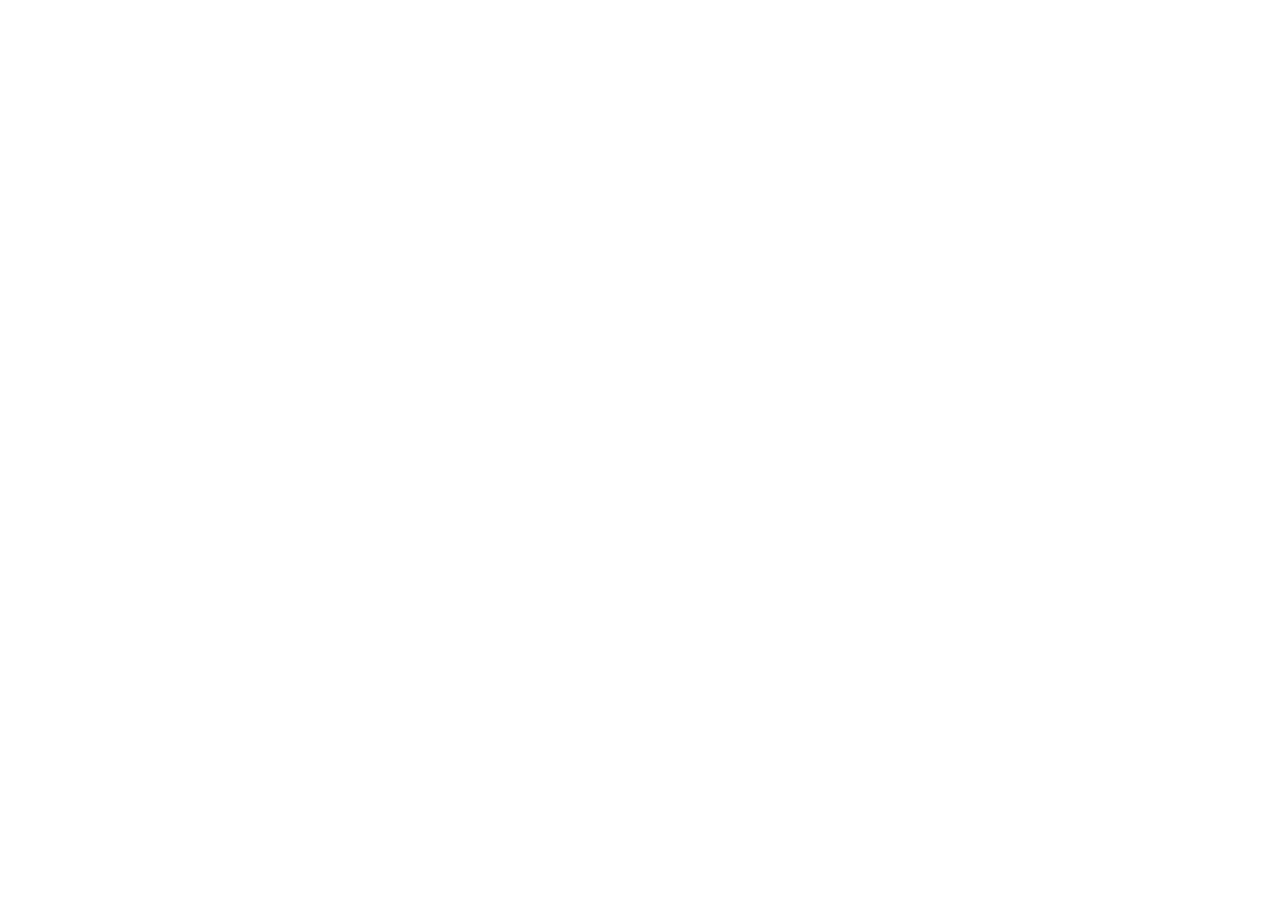
==== simulation/index.html @ 3a4a0f84 "https://virtual-labs.github.io/virtual-labs/exp-decryption-twofish-au click on the link to test your" ====
<!doctype html><html lang="en"><head><meta charset="utf-8"/><link rel="icon" href="/exp-decryption-twofish-au/simulation/favicon.ico"/><meta name="viewport" content="width=device-width,initial-scale=1"/><meta name="theme-color" content="#000000"/><meta name="description" content="Web site created using create-react-app"/><link rel="apple-touch-icon" href="/exp-decryption-twofish-au/simulation/logo192.png"/><link rel="manifest" href="/exp-decryption-twofish-au/simulation/manifest.json"/><title>React App</title><script defer="defer" src="/exp-decryption-twofish-au/simulation/static/js/main.39f555c2.js"></script><link href="/exp-decryption-twofish-au/simulation/static/css/main.5c6adb11.css" rel="stylesheet"></head><body><noscript>You need to enable JavaScript to run this app.</noscript><div id="root"></div><script src="../assets/js/iframeResize.js"></script></body></html>
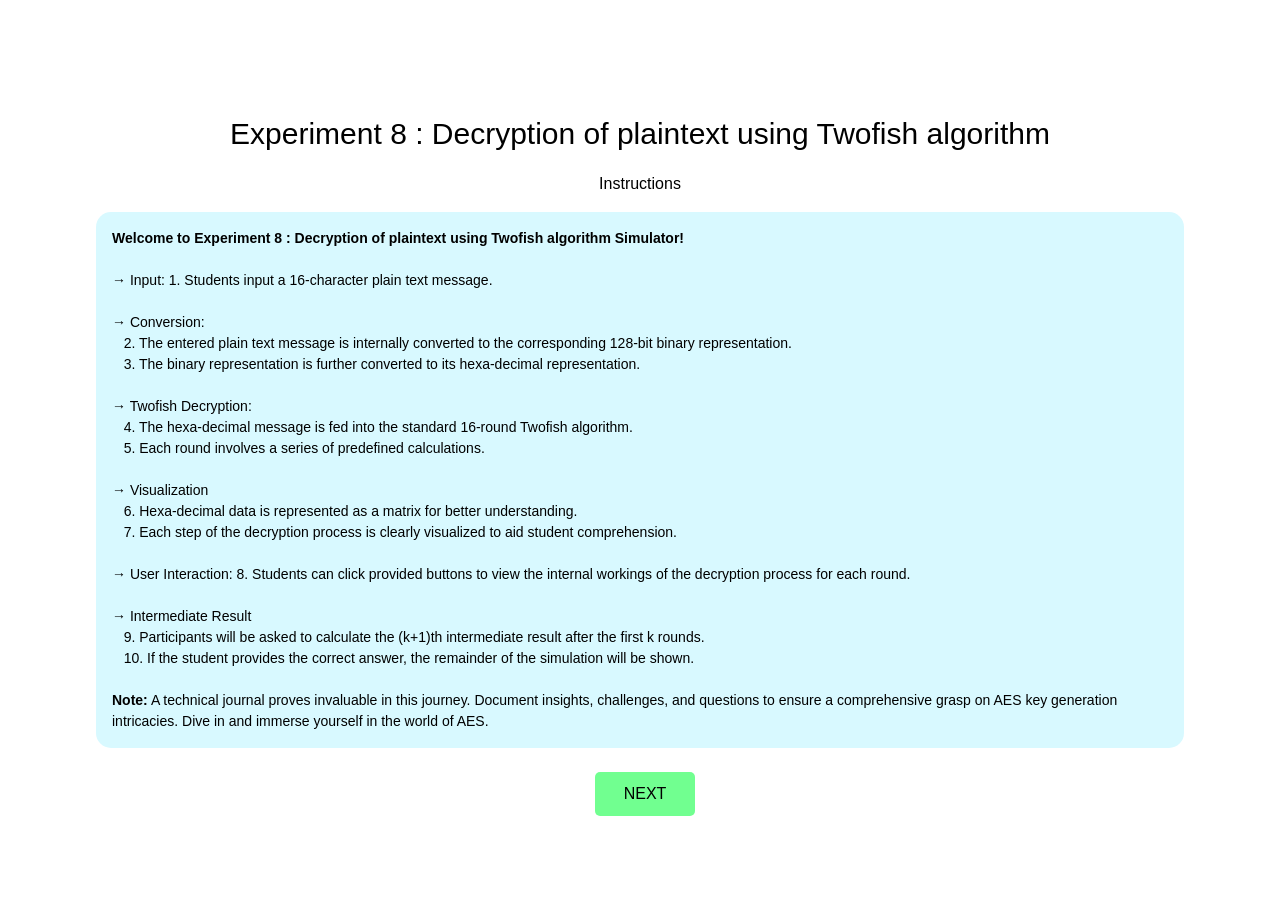
==== commit a9384bc0: "https://virtual-labs.github.io/virtual-labs/exp-decryption-twofish-au click on the link to test your" ====
--- a/simulation/index.html
+++ b/simulation/index.html
@@ -1 +1,36 @@
-<!doctype html><html lang="en"><head><meta charset="utf-8"/><link rel="icon" href="/exp-decryption-twofish-au/simulation/favicon.ico"/><meta name="viewport" content="width=device-width,initial-scale=1"/><meta name="theme-color" content="#000000"/><meta name="description" content="Web site created using create-react-app"/><link rel="apple-touch-icon" href="/exp-decryption-twofish-au/simulation/logo192.png"/><link rel="manifest" href="/exp-decryption-twofish-au/simulation/manifest.json"/><title>React App</title><script defer="defer" src="/exp-decryption-twofish-au/simulation/static/js/main.39f555c2.js"></script><link href="/exp-decryption-twofish-au/simulation/static/css/main.5c6adb11.css" rel="stylesheet"></head><body><noscript>You need to enable JavaScript to run this app.</noscript><div id="root"></div><script src="../assets/js/iframeResize.js"></script></body></html>+<!doctype html>
+<html lang="en">
+  <head>
+    <meta charset="utf-8" />
+    <link rel="icon" href="favicon.ico" />
+    <meta name="viewport" content="width=device-width,initial-scale=1" />
+    <meta name="theme-color" content="#000000" />
+    <meta
+      name="description"
+      content="Web site created using create-react-app"
+    />
+    <link
+      rel="apple-touch-icon"
+      href="logo192.png"
+    />
+    <link
+      rel="manifest"
+      href="manifest.json"
+    />
+    <title>Two-fish Decrypt - Simulation</title>
+    <script
+      defer="defer"
+      src="static/js/main.39f555c2.js"
+    ></script>
+    <link
+      href="static/css/main.5c6adb11.css"
+      rel="stylesheet"
+    />
+  </head>
+  <body>
+    <noscript>You need to enable JavaScript to run this app.</noscript>
+    <div id="root"></div>
+  <script src="../assets/js/iframeResize.js"></script>
+        
+        </body>
+</html>
--- a/simulation/static/css/main.5c6adb11.css
+++ b/simulation/static/css/main.5c6adb11.css
@@ -0,0 +1,6 @@
+body{-webkit-font-smoothing:antialiased;-moz-osx-font-smoothing:grayscale;font-family:-apple-system,BlinkMacSystemFont,Segoe UI,Roboto,Oxygen,Ubuntu,Cantarell,Fira Sans,Droid Sans,Helvetica Neue,sans-serif}code{font-family:source-code-pro,Menlo,Monaco,Consolas,Courier New,monospace}
+
+/*
+! tailwindcss v3.4.1 | MIT License | https://tailwindcss.com
+*/*,:after,:before{border:0 solid #e5e7eb;box-sizing:border-box}:after,:before{--tw-content:""}:host,html{-webkit-text-size-adjust:100%;font-feature-settings:normal;-webkit-tap-highlight-color:transparent;font-family:ui-sans-serif,system-ui,sans-serif,Apple Color Emoji,Segoe UI Emoji,Segoe UI Symbol,Noto Color Emoji;font-variation-settings:normal;line-height:1.5;tab-size:4}body{line-height:inherit;margin:0}hr{border-top-width:1px;color:inherit;height:0}abbr:where([title]){-webkit-text-decoration:underline dotted;text-decoration:underline dotted}h1,h2,h3,h4,h5,h6{font-size:inherit;font-weight:inherit}a{color:inherit;text-decoration:inherit}b,strong{font-weight:bolder}code,kbd,pre,samp{font-feature-settings:normal;font-family:ui-monospace,SFMono-Regular,Menlo,Monaco,Consolas,Liberation Mono,Courier New,monospace;font-size:1em;font-variation-settings:normal}small{font-size:80%}sub,sup{font-size:75%;line-height:0;position:relative;vertical-align:initial}sub{bottom:-.25em}sup{top:-.5em}table{border-collapse:collapse;border-color:inherit;text-indent:0}button,input,optgroup,select,textarea{font-feature-settings:inherit;color:inherit;font-family:inherit;font-size:100%;font-variation-settings:inherit;font-weight:inherit;line-height:inherit;margin:0;padding:0}button,select{text-transform:none}[type=button],[type=reset],[type=submit],button{-webkit-appearance:button;background-color:initial;background-image:none}:-moz-focusring{outline:auto}:-moz-ui-invalid{box-shadow:none}progress{vertical-align:initial}::-webkit-inner-spin-button,::-webkit-outer-spin-button{height:auto}[type=search]{-webkit-appearance:textfield;outline-offset:-2px}::-webkit-search-decoration{-webkit-appearance:none}::-webkit-file-upload-button{-webkit-appearance:button;font:inherit}summary{display:list-item}blockquote,dd,dl,figure,h1,h2,h3,h4,h5,h6,hr,p,pre{margin:0}fieldset{margin:0}fieldset,legend{padding:0}menu,ol,ul{list-style:none;margin:0;padding:0}dialog{padding:0}textarea{resize:vertical}input::placeholder,textarea::placeholder{color:#9ca3af;opacity:1}[role=button],button{cursor:pointer}:disabled{cursor:default}audio,canvas,embed,iframe,img,object,svg,video{display:block;vertical-align:middle}img,video{height:auto;max-width:100%}[hidden]{display:none}*,:after,:before{--tw-border-spacing-x:0;--tw-border-spacing-y:0;--tw-translate-x:0;--tw-translate-y:0;--tw-rotate:0;--tw-skew-x:0;--tw-skew-y:0;--tw-scale-x:1;--tw-scale-y:1;--tw-pan-x: ;--tw-pan-y: ;--tw-pinch-zoom: ;--tw-scroll-snap-strictness:proximity;--tw-gradient-from-position: ;--tw-gradient-via-position: ;--tw-gradient-to-position: ;--tw-ordinal: ;--tw-slashed-zero: ;--tw-numeric-figure: ;--tw-numeric-spacing: ;--tw-numeric-fraction: ;--tw-ring-inset: ;--tw-ring-offset-width:0px;--tw-ring-offset-color:#fff;--tw-ring-color:#3b82f680;--tw-ring-offset-shadow:0 0 #0000;--tw-ring-shadow:0 0 #0000;--tw-shadow:0 0 #0000;--tw-shadow-colored:0 0 #0000;--tw-blur: ;--tw-brightness: ;--tw-contrast: ;--tw-grayscale: ;--tw-hue-rotate: ;--tw-invert: ;--tw-saturate: ;--tw-sepia: ;--tw-drop-shadow: ;--tw-backdrop-blur: ;--tw-backdrop-brightness: ;--tw-backdrop-contrast: ;--tw-backdrop-grayscale: ;--tw-backdrop-hue-rotate: ;--tw-backdrop-invert: ;--tw-backdrop-opacity: ;--tw-backdrop-saturate: ;--tw-backdrop-sepia: }::backdrop{--tw-border-spacing-x:0;--tw-border-spacing-y:0;--tw-translate-x:0;--tw-translate-y:0;--tw-rotate:0;--tw-skew-x:0;--tw-skew-y:0;--tw-scale-x:1;--tw-scale-y:1;--tw-pan-x: ;--tw-pan-y: ;--tw-pinch-zoom: ;--tw-scroll-snap-strictness:proximity;--tw-gradient-from-position: ;--tw-gradient-via-position: ;--tw-gradient-to-position: ;--tw-ordinal: ;--tw-slashed-zero: ;--tw-numeric-figure: ;--tw-numeric-spacing: ;--tw-numeric-fraction: ;--tw-ring-inset: ;--tw-ring-offset-width:0px;--tw-ring-offset-color:#fff;--tw-ring-color:#3b82f680;--tw-ring-offset-shadow:0 0 #0000;--tw-ring-shadow:0 0 #0000;--tw-shadow:0 0 #0000;--tw-shadow-colored:0 0 #0000;--tw-blur: ;--tw-brightness: ;--tw-contrast: ;--tw-grayscale: ;--tw-hue-rotate: ;--tw-invert: ;--tw-saturate: ;--tw-sepia: ;--tw-drop-shadow: ;--tw-backdrop-blur: ;--tw-backdrop-brightness: ;--tw-backdrop-contrast: ;--tw-backdrop-grayscale: ;--tw-backdrop-hue-rotate: ;--tw-backdrop-invert: ;--tw-backdrop-opacity: ;--tw-backdrop-saturate: ;--tw-backdrop-sepia: }.absolute{position:absolute}.relative{position:relative}.left-0{left:0}.left-1\/4{left:25%}.left-4{left:1rem}.top-1\/2{top:50%}.m-1{margin:.25rem}.mx-auto{margin-left:auto;margin-right:auto}.-mb-32{margin-bottom:-8rem}.ml-10{margin-left:2.5rem}.ml-20{margin-left:5rem}.ml-24{margin-left:6rem}.ml-40{margin-left:10rem}.ml-64{margin-left:16rem}.ml-80{margin-left:20rem}.mr-10{margin-right:2.5rem}.mr-4{margin-right:1rem}.mt-10{margin-top:2.5rem}.mt-16{margin-top:4rem}.mt-2{margin-top:.5rem}.mt-5{margin-top:1.25rem}.block{display:block}.inline-block{display:inline-block}.table{display:table}.grid{display:grid}.contents{display:contents}.hidden{display:none}.h-16{height:4rem}.h-40{height:10rem}.h-screen{height:100vh}.max-h-64{max-height:16rem}.max-h-96{max-height:24rem}.w-16{width:4rem}.w-60{width:15rem}.max-w-fit{max-width:-webkit-fit-content;max-width:-moz-fit-content;max-width:fit-content}.border-collapse{border-collapse:collapse}.grid-cols-2{grid-template-columns:repeat(2,minmax(0,1fr))}.grid-cols-3{grid-template-columns:repeat(3,minmax(0,1fr))}.grid-cols-4{grid-template-columns:repeat(4,minmax(0,1fr))}.items-center{align-items:center}.justify-center{justify-content:center}.gap-4{gap:1rem}.whitespace-nowrap{white-space:nowrap}.rounded{border-radius:.25rem}.rounded-3xl{border-radius:1.5rem}.rounded-lg{border-radius:.5rem}.rounded-md{border-radius:.375rem}.border{border-width:1px}.border-2{border-width:2px}.border-solid{border-style:solid}.border-black{--tw-border-opacity:1;border-color:rgb(0 0 0/var(--tw-border-opacity))}.border-gray-400{--tw-border-opacity:1;border-color:rgb(156 163 175/var(--tw-border-opacity))}.bg-blue-200{--tw-bg-opacity:1;background-color:rgb(191 219 254/var(--tw-bg-opacity))}.bg-blue-500{--tw-bg-opacity:1;background-color:rgb(59 130 246/var(--tw-bg-opacity))}.bg-blue-700{--tw-bg-opacity:1;background-color:rgb(29 78 216/var(--tw-bg-opacity))}.bg-gray-700{--tw-bg-opacity:1;background-color:rgb(55 65 81/var(--tw-bg-opacity))}.bg-green-200{--tw-bg-opacity:1;background-color:rgb(187 247 208/var(--tw-bg-opacity))}.bg-pink-200{--tw-bg-opacity:1;background-color:rgb(251 207 232/var(--tw-bg-opacity))}.bg-sky-200{--tw-bg-opacity:1;background-color:rgb(186 230 253/var(--tw-bg-opacity))}.bg-slate-100{--tw-bg-opacity:1;background-color:rgb(241 245 249/var(--tw-bg-opacity))}.bg-white{--tw-bg-opacity:1;background-color:rgb(255 255 255/var(--tw-bg-opacity))}.bg-yellow-200{--tw-bg-opacity:1;background-color:rgb(254 240 138/var(--tw-bg-opacity))}.p-1{padding:.25rem}.p-16{padding:4rem}.p-2{padding:.5rem}.p-3{padding:.75rem}.p-4{padding:1rem}.px-2{padding-left:.5rem;padding-right:.5rem}.px-4{padding-left:1rem;padding-right:1rem}.py-2{padding-bottom:.5rem;padding-top:.5rem}.pb-5{padding-bottom:1.25rem}.pl-24{padding-left:6rem}.pl-40{padding-left:10rem}.pt-10{padding-top:2.5rem}.pt-3{padding-top:.75rem}.pt-5{padding-top:1.25rem}.pt-8{padding-top:2rem}.text-center{text-align:center}.align-middle{vertical-align:middle}.text-3xl{line-height:2.25rem}.text-4xl{font-size:2.25rem;line-height:2.5rem}.text-lg{font-size:1.125rem}.text-lg,.text-xl{line-height:1.75rem}.text-xl{font-size:1.25rem}.font-semibold{font-weight:600}.text-blue-500{--tw-text-opacity:1;color:rgb(59 130 246/var(--tw-text-opacity))}.text-white{--tw-text-opacity:1;color:rgb(255 255 255/var(--tw-text-opacity))}.shadow{--tw-shadow:0 1px 3px 0 #0000001a,0 1px 2px -1px #0000001a;--tw-shadow-colored:0 1px 3px 0 var(--tw-shadow-color),0 1px 2px -1px var(--tw-shadow-color)}.shadow,.shadow-lg{box-shadow:0 0 #0000,0 0 #0000,var(--tw-shadow);box-shadow:var(--tw-ring-offset-shadow,0 0 #0000),var(--tw-ring-shadow,0 0 #0000),var(--tw-shadow)}.shadow-lg{--tw-shadow:0 10px 15px -3px #0000001a,0 4px 6px -4px #0000001a;--tw-shadow-colored:0 10px 15px -3px var(--tw-shadow-color),0 4px 6px -4px var(--tw-shadow-color)}.filter{filter:var(--tw-blur) var(--tw-brightness) var(--tw-contrast) var(--tw-grayscale) var(--tw-hue-rotate) var(--tw-invert) var(--tw-saturate) var(--tw-sepia) var(--tw-drop-shadow)}.transition{transition-duration:.15s;transition-property:color,background-color,border-color,text-decoration-color,fill,stroke,opacity,box-shadow,transform,filter,-webkit-backdrop-filter;transition-property:color,background-color,border-color,text-decoration-color,fill,stroke,opacity,box-shadow,transform,filter,backdrop-filter;transition-property:color,background-color,border-color,text-decoration-color,fill,stroke,opacity,box-shadow,transform,filter,backdrop-filter,-webkit-backdrop-filter;transition-timing-function:cubic-bezier(.4,0,.2,1)}.duration-300{transition-duration:.3s}.ease-in-out{transition-timing-function:cubic-bezier(.4,0,.2,1)}.input-container{align-items:center;display:flex;flex-direction:column;height:100vh;justify-content:center;margin:0 auto;overflow:auto}.button-holder{justify-content:space-between;margin-top:20px}.input-box{margin-top:.5rem;text-align:center}.input-box input{border:2px solid #ccc;border-radius:5px;font-size:16px;max-width:700px;padding:.5rem;width:100%}.input-box input+br{margin-top:.5rem}.flex{height:100vh;justify-content:center}.flex,.flex-col{align-items:center;display:flex}.flex-col{flex-direction:column;text-align:center}.text-3xl{font-size:1.875rem;padding-top:2rem}.pt-10{padding-top:1.25rem}.instruction-box{background-color:#d8f9ff;border-radius:15px;font-size:14px;margin-top:1rem;max-width:85%;padding:1rem;text-align:left}.instruction-box p{line-height:1.5}.button-holder{margin-top:1.5rem}.next-button,.prev-button{align-items:center;border:none;border-radius:5px;cursor:pointer;display:flex;font-size:16px;justify-content:center;padding:10px 20px;width:100px}.prev-button{background-color:#d3ddff80}.next-button{background-color:#71ff90;margin-left:10px}.next-button:hover,.prev-button:hover{background-color:#75f875}.prev-button:hover{background-color:#c1d2fd}.page1-container{align-items:center;display:flex;flex-direction:column;margin:20px}.page-title{font-size:24px;margin-bottom:20px}.input-value{background-color:#f0f0f0;border-radius:4px;padding:8px}.value-container{align-items:center;display:flex;flex-direction:row;margin-top:20px}.binary-value{flex:1 1;text-align:center;width:33%}.binary-box{background-color:silver;border-radius:4px;padding:10px}.divider{flex:1 1}.button-holder,.divider{align-items:center;display:flex;justify-content:center}.button-holder{gap:30px}.circle-container{display:flex;gap:10px}.circle{align-items:center;background-color:#eaf0ff;border-radius:50%;color:#000;cursor:pointer;display:flex;font-weight:700;height:24px;justify-content:center;width:24px}.circle.green{background-color:#97ffda}.fixed-height-div{height:150px;overflow-y:auto}#snackbar{background-color:#333;border-radius:2px;bottom:30px;color:#fff;font-size:17px;left:50%;margin-left:-125px;min-width:250px;padding:16px;position:fixed;text-align:center;visibility:hidden;z-index:1}#snackbar.show{animation:fadein .5s,fadeout .5s 2.5s;visibility:visible}@keyframes fadein{0%{bottom:0;opacity:0}to{bottom:30px;opacity:1}}@keyframes fadeout{0%{bottom:30px;opacity:1}to{bottom:0;opacity:0}}.green #snackbar{background-color:green}.red #snackbar{background-color:red}.disabled{cursor:not-allowed;opacity:.6;pointer-events:none}.content-box{background-color:#d8f9ff;border:1px solid #000;border-radius:10px;margin-left:auto;margin-right:auto;margin-top:10px;padding:20px;text-align:center;width:50%}.head{font-weight:700;text-align:center}.hover\:bg-blue-200:hover{--tw-bg-opacity:1;background-color:rgb(191 219 254/var(--tw-bg-opacity))}.hover\:bg-blue-600:hover{--tw-bg-opacity:1;background-color:rgb(37 99 235/var(--tw-bg-opacity))}.hover\:bg-green-200:hover{--tw-bg-opacity:1;background-color:rgb(187 247 208/var(--tw-bg-opacity))}.hover\:text-blue-700:hover{--tw-text-opacity:1;color:rgb(29 78 216/var(--tw-text-opacity))}.hover\:text-green-700:hover{--tw-text-opacity:1;color:rgb(21 128 61/var(--tw-text-opacity))}.focus\:outline-none:focus{outline:2px solid #0000;outline-offset:2px}.focus\:ring-2:focus{--tw-ring-offset-shadow:var(--tw-ring-inset) 0 0 0 var(--tw-ring-offset-width) var(--tw-ring-offset-color);--tw-ring-shadow:var(--tw-ring-inset) 0 0 0 calc(2px + var(--tw-ring-offset-width)) var(--tw-ring-color);box-shadow:var(--tw-ring-offset-shadow),var(--tw-ring-shadow),0 0 #0000;box-shadow:var(--tw-ring-offset-shadow),var(--tw-ring-shadow),var(--tw-shadow,0 0 #0000)}.focus\:ring-blue-600:focus{--tw-ring-opacity:1;--tw-ring-color:rgb(37 99 235/var(--tw-ring-opacity))}.focus\:ring-opacity-50:focus{--tw-ring-opacity:0.5}.group:hover .group-hover\:block{display:block}
+/*# sourceMappingURL=main.5c6adb11.css.map*/
